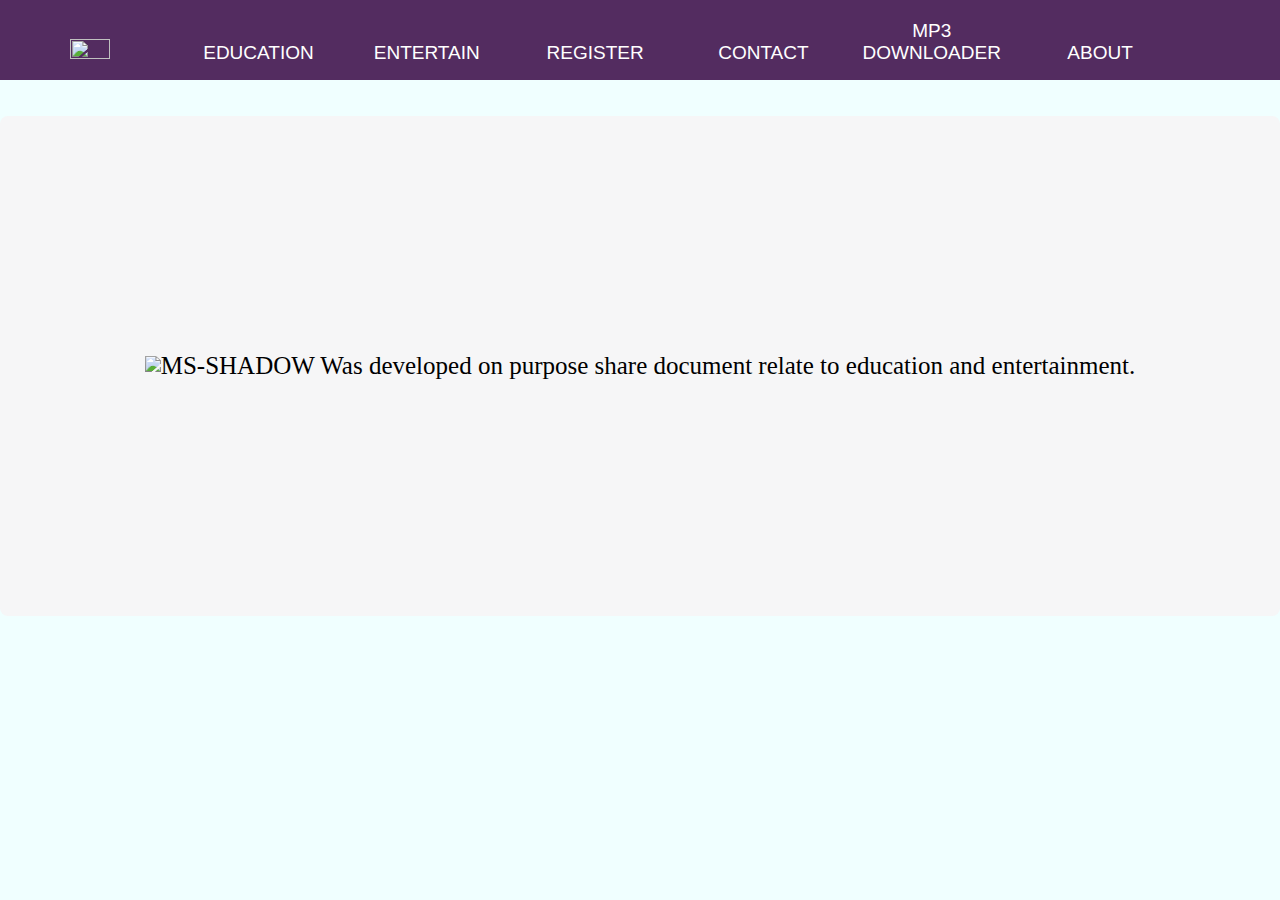
==== Content/About.html @ c09720d5 "Update About.html" ====
<!DOCTYPE html>
<html lang="en">
    <head>
        <title>About this site</title>
        <meta charset="UTF-8">
        <meta name="viewport" content="width=device-width, initial-scale=1.0">
        <link rel="stylesheet" href="../CSS/Style.css">
        <link rel="stylesheet" href="../CSS/PStyle.css">
        <link rel="icon" href="../Background-image/Mylogo.png">
    </head>
    <body>
        <ul class="hmenu">
		<li><a href="../index.html"><img id="logo" src="../Background-image/Mylogo.png"></a></li>
            	<li><a href="Education.html">EDUCATION</a></li>
            	<li><a href="Entertainment.html">ENTERTAIN</a></li>
            	<li><a href="Register.html">REGISTER</a></li>
            	<li><a href="Contact.html">CONTACT</a></li>
		<li><a href="Content/downloader.html">MP3 DOWNLOADER</a></li>
		<li><a href="#">ABOUT</a></li>   
	</ul>
        <br><br>
        <div class="Abform">
            <li><img id="Photo" src="../Background-image/Mylogo.png"></li>
            <br><p>MS-SHADOW Was developed on purpose share document relate to education and entertainment.</p>
        </div>
    </body>
</html>
---- CSS/Style.css ----
*{
    box-sizing: border-box;
}

*{margin: 0; padding: 0;}

/*Header Menu*/
.hmenu{list-style-type: none; background-color: rgba(52, 2, 65, 0.836); padding: 8px;  width: 100%;}
.hmenu li{display: inline-block;width: 13%;}
.hmenu a{display: block; text-align: center; text-decoration: none;color: white;border-radius: 6px; padding: 12px 0 8px;}
.hmenu a:hover{background-color: rgb(111, 156, 7);}
.hmenu a{font-family:'Lucida Sans', 'Lucida Sans Regular', 'Lucida Grande', 'Lucida Sans Unicode', Geneva, Verdana, sans-serif; font-size: 19px;}

#logo{
    width: 40px;
    height: 20px;
}
body{
    /*background: url(../Background-image/bground.jpg);
    background-image: url(../Background-image/bground.jpg);*/
    background-color: azure;
    background-attachment: fixed;
    background-position: center;
    background-size: cover;
}


/*Reponsive for Desktop Screen Views*/
@media(min-width: 992px) and (max-width: 1920px){
    body{
        /*background-image: url(../Background-image/bground.jpg);*/
        background-color: azure;
        background-size: cover;
        display: flex;
        flex-direction: column;
        overflow-x: hidden;
        margin: 0;
    }
}

/*Reponsive for Laptop Screen Views*/
@media(min-width: 1366px) and (max-width: 1919px){
    body{
        /*height: 600px;
        background: linear-gradient(to bottom, #6666ff 0%, #ff99cc 100%);

        background-image: url(../Background-image/bground.jpg);*/
        background-color: azure;
        background-size: cover;
        display: flex;
        flex-direction: column;
        overflow-x: hidden;
        margin: 0;
    }
}

@media only screen and (min-device-width: 375px) and (max-device-width: 480px){
    body{
        background-color: azure;
        background-size: cover;
        display: flex;
        flex-direction: column;
        overflow-x: hidden;
        margin: 0;
    }
    #view{
        display: flex;
        overflow-x: hidden;
        width: 90%;
        height: 100px;
        margin-right: 10px;
        border-radius: 8px;
        box-shadow: rgba(0, 0, 0, 0.3) 0px 60px 40px -7px;
    }
    .hmenu{list-style-type: none; background-color: rgba(52, 2, 65, 0.836); padding: 10px;  width: 100%;}
    .hmenu li{display: inline-block;width: 14%;}
    .hmenu a{display: block; text-align: center; text-decoration: none;color: white;border-radius: 6px; padding: 12px 0 8px;}
    .hmenu a:hover{background-color: rgb(111, 156, 7);}
    .hmenu a{font-family:'Lucida Sans', 'Lucida Sans Regular', 'Lucida Grande', 'Lucida Sans Unicode', Geneva, Verdana, sans-serif; font-size: 7px;}
    footer{
        list-style-type: none; background-color: rgba(52, 2, 65, 0.836); padding: 8px;  width: 100%; height: 65px;
        font-size: 8px;
    }
    #Doc{
        display: flex;
        overflow-x: hidden;
        width: 70%;
        height: 600px;
        border-radius: 8px;  
        margin-right: 10px;
        box-shadow: rgba(0, 0, 0, 0.3) 0px 60px 40px -7px;
    }
    #btn{
        display: flex;
        overflow-x: hidden;
        width: 10px;
        height: 30px;
        font-size: 9px;
        background-color: darkslateblue;
        border-radius: 50px;
        color: white;
        border-color: cyan;
        box-shadow: #094c66 4px 4px 0px;
    }
    p{display: flex; align-items: center; justify-content: center; font-size: 15px; text-align: center;}
}

@media only screen and (max-width: 320px){
    body{
        background-color: azure;
        background-size: cover;
        display: flex;
        flex-direction: column;
        overflow-x: hidden;
        margin: 0;
    }
    .hmenu{list-style-type: none; background-color: rgba(52, 2, 65, 0.836); padding: 3px;  width: 100%;}
    .hmenu li{display: inline-block;width: 12%;}
    .hmenu a{display: block; text-align: center; text-decoration: none;color: white;border-radius: 6px; padding: 12px 0 8px;}
    .hmenu a:hover{background-color: rgb(111, 156, 7);}
    .hmenu a{font-family:'Lucida Sans', 'Lucida Sans Regular', 'Lucida Grande', 'Lucida Sans Unicode', Geneva, Verdana, sans-serif; font-size: 4px;}
    footer{
        list-style-type: none; background-color: rgba(52, 2, 65, 0.836); padding: 8px;  width: 100%; height: 65px;
        font-size: 5px;
    }
    #view{
        display: flex;
        overflow-x: hidden;
        width: 90%;
        height: 100px;
        margin-right: 10px;
        border-radius: 8px;
        box-shadow: rgba(0, 0, 0, 0.3) 0px 60px 40px -7px;
    }
    .hmenu{list-style-type: none; background-color: rgba(52, 2, 65, 0.836); padding: 10px;  width: 100%;}
    .hmenu li{display: inline-block;width: 14%;}
    .hmenu a{display: block; text-align: center; text-decoration: none;color: white;border-radius: 6px; padding: 12px 0 8px;}
    .hmenu a:hover{background-color: rgb(111, 156, 7);}
    .hmenu a{font-family:'Lucida Sans', 'Lucida Sans Regular', 'Lucida Grande', 'Lucida Sans Unicode', Geneva, Verdana, sans-serif; font-size: 7px;}
    footer{
        list-style-type: none; background-color: rgba(52, 2, 65, 0.836); padding: 8px;  width: 100%; height: 65px;
        font-size: 8px;
    }
    #Doc{
        display: flex;
        overflow-x: hidden;
        width: 70%;
        height: 600px;
        border-radius: 8px;  
        margin-right: 10px;
        box-shadow: rgba(0, 0, 0, 0.3) 0px 60px 40px -7px;
    }
    #btn{
        display: flex;
        overflow-x: hidden;
        width: 10px;
        height: 30px;
        font-size: 9px;
        background-color: darkslateblue;
        border-radius: 50px;
        color: white;
        border-color: cyan;
        box-shadow: #094c66 4px 4px 0px;
    }
    .Form iframe{
        list-style-type: none; background-color: rgb(245, 240, 227); padding: 8px; width: 100%; height: 80%;
        display: flex;
        border-radius: 8px;
        box-shadow: rgba(0, 0, 0, 0.3) 0px 60px 40px -7px;
        display: flex;
        align-items: center;
        justify-content: center;
    }
    .Form li{display: inline-block; width: 10%;}
    p{display: flex; align-items: center; justify-content: center; font-size: 15px; text-align: center;} 
}
/*Image Scroll Display*/
.box{
    display: flex;
    align-items: center;
    margin: 20px;
    /*box-shadow: rgba(0, 0, 0, 0.3) 0px 60px 40px -7px;
    transform: translateX(400%);*/
    justify-content: center;
    /*transition: 0.4s;*/
    border-radius: 8px;
}
/*.box:nth-of-type(even){
    transform: translateX(-400%);
}
.box.show{
    transform: translateX(0);
}
*/
.scroll-div{
    overflow: hidden;
    overflow-y: scroll;
    justify-items: center;
    align-items: center;
}
#view{
    width: 450px;
    height: 400px;
    margin: 10px;
    border-radius: 8px;
    box-shadow: rgba(0, 0, 0, 0.3) 0px 60px 40px -7px;
}

h3{
    color: black;
    padding-left: 15px;
    padding-right: 15px;
}

.Cpt a{
    width: 87%; height: 100%;
    display: flex;
    justify-content: center;
    list-style-type: none;
    margin: 20px;
}

.Abform{
    list-style-type: none; background-color: rgb(246, 246, 247); width: 100%; height: 500px;
    display: flex;
    align-items: center;
    justify-content: center;
    border-radius: 8px;
}

p{display: flex; align-items: center; justify-content: center; font-size: 25px; text-align: center;} 

#logof{
    overflow-x: hidden;
    display: flex;  
    justify-content: center;
    align-self: center;
    width: 150px;
    height: 150px;
}
#logot{
    overflow-x: hidden;
    display: flex;  
    justify-content: center;
    align-items: center;
    width: 150px;
    height: 150px;
}

.Form iframe{
    list-style-type: none; background-color: rgb(245, 240, 227); padding: 8px; width: 100%; height: 800px;
    display: flex;
    align-items: center;
    justify-content: center;
    border-radius: 8px;
    box-shadow: rgba(0, 0, 0, 0.3) 0px 60px 40px -7px;
}
.Form li{display: inline-block; width: 100%; height: 100%;}

h4{
    position: relative;
    top: 40%;
    color: white;
}

#developed{
    position: relative;
    color: white;
    text-align: right;
    top: 0%;
}

footer{
    list-style-type: none; background-color: rgba(52, 2, 65, 0.836); padding: 8px;  width: 100%; height: 65px;
}
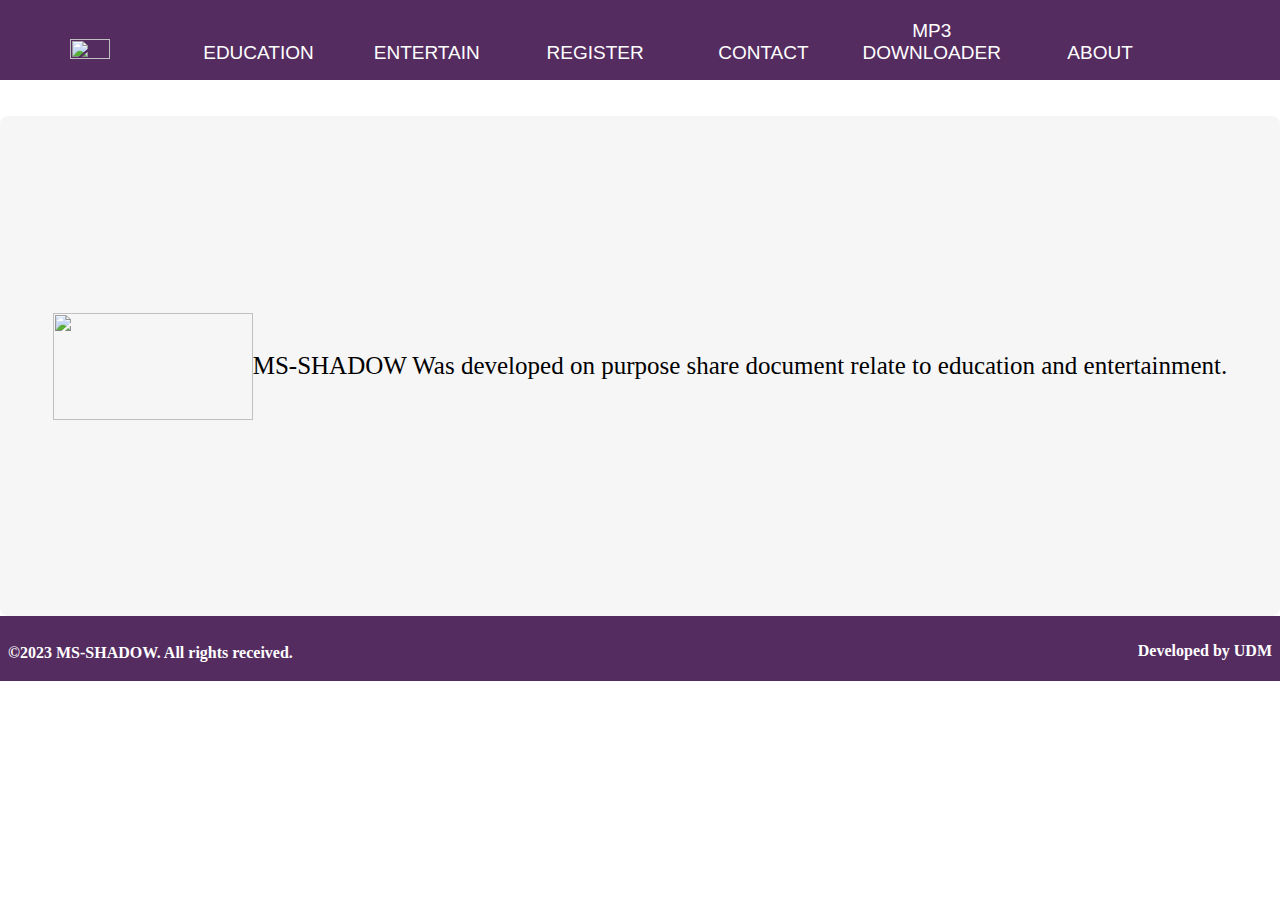
==== commit deeb6e95: "Update About.html" ====
--- a/Content/About.html
+++ b/Content/About.html
@@ -15,7 +15,7 @@
             	<li><a href="Entertainment.html">ENTERTAIN</a></li>
             	<li><a href="Register.html">REGISTER</a></li>
             	<li><a href="Contact.html">CONTACT</a></li>
-		<li><a href="Content/downloader.html">MP3 DOWNLOADER</a></li>
+		<li><a href="Downloader.html">MP3 DOWNLOADER</a></li>
 		<li><a href="#">ABOUT</a></li>   
 	</ul>
         <br><br>
@@ -23,5 +23,9 @@
             <li><img id="Photo" src="../Background-image/Mylogo.png"></li>
             <br><p>MS-SHADOW Was developed on purpose share document relate to education and entertainment.</p>
         </div>
+	<footer>
+            <h4>©2023 MS-SHADOW. All rights received.</h4>
+            <h4 id="developed">Developed by UDM</h4>
+        </footer>
     </body>
 </html>
--- a/CSS/Style.css
+++ b/CSS/Style.css
@@ -36,6 +36,39 @@
         overflow-x: hidden;
         margin: 0;
     }
+    #btn{
+        display: flex;
+        overflow-x: hidden;
+        width: 200px;
+        height: 30px;
+        font-size: 12px;
+        background-color: darkslateblue;
+        border-radius: 50px;
+        color: white;
+        border-color: cyan;
+        align-items: center;
+        justify-content: center;
+        box-shadow: #094c66 4px 4px 0px;
+    }
+    #btn:active{
+        transform: translateY(4px) translateX(4px);
+        box-shadow: #094c66 0px 0px 0px;
+    }
+    #btn:hover{
+        font-size: 15px;
+    }
+    .Tbc{
+        overflow-x: hidden;
+        display: flex;  
+        justify-content: center;
+        align-items: center;
+    }
+    #tbl{width: 250px;margin: 16px auto 0;border-collapse: collapse;}
+    #tbl th, #tbl td{padding: 8px 100px;}
+    /*#tbl th:nth-child(1){border-top-left-radius: 8px;}
+    #tbl th:nth-child(3){border-top-right-radius: 8px;}*/
+    #tbl tr:nth-child(1){background-color: blue;color: white;}
+    #tbl tr:nth-child(2n){background-color: orange;}
 }
 
 /*Reponsive for Laptop Screen Views*/
@@ -52,6 +85,18 @@
         overflow-x: hidden;
         margin: 0;
     }
+    .Tbc{
+        overflow-x: hidden;
+        display: flex;  
+        justify-content: center;
+        align-items: center;
+    }
+    #tbl{width: 250px;margin: 16px auto 0;border-collapse: collapse;}
+    #tbl th, #tbl td{padding: 8px 100px;}
+    /*#tbl th:nth-child(1){border-top-left-radius: 8px;}
+    #tbl th:nth-child(3){border-top-right-radius: 8px;}*/
+    #tbl tr:nth-child(1){background-color: blue;color: white;}
+    #tbl tr:nth-child(2n){background-color: orange;}
 }
 
 @media only screen and (min-device-width: 375px) and (max-device-width: 480px){
@@ -81,15 +126,6 @@
         list-style-type: none; background-color: rgba(52, 2, 65, 0.836); padding: 8px;  width: 100%; height: 65px;
         font-size: 8px;
     }
-    #Doc{
-        display: flex;
-        overflow-x: hidden;
-        width: 70%;
-        height: 600px;
-        border-radius: 8px;  
-        margin-right: 10px;
-        box-shadow: rgba(0, 0, 0, 0.3) 0px 60px 40px -7px;
-    }
     #btn{
         display: flex;
         overflow-x: hidden;
@@ -102,6 +138,11 @@
         border-color: cyan;
         box-shadow: #094c66 4px 4px 0px;
     }
+    
+    #tbl{width: 25px;margin: 16px auto 0;}
+    #tbl th, #tbl td{padding: 8px 50px;}
+    #tbl tr:nth-child(1){background-color: blue;color: white;}
+    #tbl tr:nth-child(2n){background-color: orange;}
     p{display: flex; align-items: center; justify-content: center; font-size: 15px; text-align: center;}
 }
 
@@ -113,6 +154,27 @@
         flex-direction: column;
         overflow-x: hidden;
         margin: 0;
+    }
+    #btn{
+        display: flex;
+        overflow-x: hidden;
+        width: 200px;
+        height: 30px;
+        font-size: 12px;
+        background-color: darkslateblue;
+        border-radius: 50px;
+        color: white;
+        border-color: cyan;
+        align-items: center;
+        justify-content: center;
+        box-shadow: #094c66 4px 4px 0px;
+    }
+    #btn:active{
+        transform: translateY(4px) translateX(4px);
+        box-shadow: #094c66 0px 0px 0px;
+    }
+    #btn:hover{
+        font-size: 15px;
     }
     .hmenu{list-style-type: none; background-color: rgba(52, 2, 65, 0.836); padding: 3px;  width: 100%;}
     .hmenu li{display: inline-block;width: 12%;}
@@ -150,20 +212,8 @@
         margin-right: 10px;
         box-shadow: rgba(0, 0, 0, 0.3) 0px 60px 40px -7px;
     }
-    #btn{
-        display: flex;
-        overflow-x: hidden;
-        width: 10px;
-        height: 30px;
-        font-size: 9px;
-        background-color: darkslateblue;
-        border-radius: 50px;
-        color: white;
-        border-color: cyan;
-        box-shadow: #094c66 4px 4px 0px;
-    }
     .Form iframe{
-        list-style-type: none; background-color: rgb(245, 240, 227); padding: 8px; width: 100%; height: 80%;
+        list-style-type: none; background-color: rgb(245, 240, 227); padding: 0; width: 100%; height: 80%;
         display: flex;
         border-radius: 8px;
         box-shadow: rgba(0, 0, 0, 0.3) 0px 60px 40px -7px;
@@ -173,6 +223,11 @@
     }
     .Form li{display: inline-block; width: 10%;}
     p{display: flex; align-items: center; justify-content: center; font-size: 15px; text-align: center;} 
+    
+    #tbl{width: 25px;margin: 16px auto 0;}
+    #tbl th, #tbl td{padding: 8px 50px;}
+    #tbl tr:nth-child(1){background-color: blue;color: white;}
+    #tbl tr:nth-child(2n){background-color: orange;}
 }
 /*Image Scroll Display*/
 .box{
@@ -262,7 +317,41 @@
     top: 40%;
     color: white;
 }
-
+.docbox{
+    overflow-x: hidden;
+    display: flex;  
+    justify-content: center;
+}
+.Pic{
+    display: flex;
+    align-items: center;
+    margin: 30px;
+    box-shadow: rgba(0, 0, 0, 0.3) 0px 60px 40px -7px;
+    /*transform: translateX(400%);*/
+    justify-content: center;
+    /*transition: 0.4s;*/
+}
+#btn{
+    display: flex;
+    overflow-x: hidden;
+    width: 200px;
+    height: 30px;
+    font-size: 12px;
+    background-color: darkslateblue;
+    border-radius: 50px;
+    color: white;
+    border-color: cyan;
+    align-items: center;
+    justify-content: center;
+    box-shadow: #094c66 4px 4px 0px;
+}
+#btn:active{
+    transform: translateY(4px) translateX(4px);
+    box-shadow: #094c66 0px 0px 0px;
+}
+#btn:hover{
+    font-size: 15px;
+}
 #developed{
     position: relative;
     color: white;
--- a/CSS/PStyle.css
+++ b/CSS/PStyle.css
@@ -0,0 +1,201 @@
+*{
+    box-sizing: border-box;
+}
+
+*{margin: 0; padding: 0;}
+
+.Pic{
+    display: flex;
+    align-items: center;
+    margin: 30px;
+    box-shadow: rgba(0, 0, 0, 0.3) 0px 60px 40px -7px;
+    /*transform: translateX(400%);*/
+    justify-content: center;
+    /*transition: 0.4s;*/
+}
+/*
+.Pic:nth-of-type(even){
+    transform: translateX(-400%);
+}
+.Pic.show{
+    transform: translateX(0);
+}
+.scroll-div{
+    overflow: hidden;
+    overflow-y: scroll;
+    justify-items: center;
+    align-items: center;
+}
+*/
+/*Reponsive for Desktop Screen Views*/
+@media(min-width: 992px) and (max-width: 1920px){
+    body{
+        background-image: url(../Background-image/bground.jpg);
+        background-size: cover;
+        display: flex;
+        flex-direction: column;
+        overflow-x: hidden;
+        margin: 0;
+    }
+}
+
+/*Reponsive for Laptop Screen Views*/
+@media(min-width: 1366px) and (max-width: 1919px){
+    body{
+        background-image: url(../Background-image/bground.jpg);
+        background-color: azure;
+        background-size: cover;
+    }
+}
+
+@media only screen and (min-device-width: 375px) and (max-device-width: 480px){
+    body{
+        background-color: azure;
+        background-size: cover;
+        display: flex;
+        flex-direction: column;
+        overflow-x: hidden;
+        margin: 0;
+    }
+    #view{
+        display: flex;
+        overflow-x: hidden;
+        width: 90%;
+        height: 500px;
+        border-radius: 8px;
+        box-shadow: rgba(0, 0, 0, 0.3) 0px 60px 40px -7px;
+    }
+    .hmenu{list-style-type: none; background-color: rgba(52, 2, 65, 0.836); padding: 10px;  width: 100%;}
+    .hmenu li{display: inline-block;width: 14%;}
+    .hmenu a{display: block; text-align: center; text-decoration: none;color: white;border-radius: 6px; padding: 12px 0 8px;}
+    .hmenu a:hover{background-color: rgb(111, 156, 7);}
+    .hmenu a{font-family:'Lucida Sans', 'Lucida Sans Regular', 'Lucida Grande', 'Lucida Sans Unicode', Geneva, Verdana, sans-serif; font-size: 7px;}
+    footer{
+        list-style-type: none; background-color: rgba(52, 2, 65, 0.836); padding: 8px;  width: 100%; height: 65px;
+        font-size: 8px;
+    }
+    #Doc{
+        display: flex;
+        overflow-x: hidden;
+        width: 70%;
+        height: 600px;
+        border-radius: 8px;  
+        margin-right: 10px;
+        box-shadow: rgba(0, 0, 0, 0.3) 0px 60px 40px -7px;
+    }
+    #btn{
+        display: flex;
+        overflow-x: hidden;
+        width: 10px;
+        height: 30px;
+        font-size: 9px;
+        background-color: darkslateblue;
+        border-radius: 50px;
+        color: white;
+        border-color: cyan;
+        box-shadow: #094c66 4px 4px 0px;
+    }
+}
+
+@media only screen and (max-width: 320px){
+    body{
+        background-color: azure;
+        background-size: cover;
+        display: flex;
+        flex-direction: column;
+        overflow-x: hidden;
+        margin: 0;
+    }
+    #view{
+        display: flex;
+        overflow-x: hidden;
+        width: 90%;
+        height: 100px;
+        margin-right: 10px;
+        border-radius: 8px;
+        box-shadow: rgba(0, 0, 0, 0.3) 0px 60px 40px -7px;
+    }
+    .hmenu{list-style-type: none; background-color: rgba(52, 2, 65, 0.836); padding: 10px;  width: 100%;}
+    .hmenu li{display: inline-block;width: 14%;}
+    .hmenu a{display: block; text-align: center; text-decoration: none;color: white;border-radius: 6px; padding: 12px 0 8px;}
+    .hmenu a:hover{background-color: rgb(111, 156, 7);}
+    .hmenu a{font-family:'Lucida Sans', 'Lucida Sans Regular', 'Lucida Grande', 'Lucida Sans Unicode', Geneva, Verdana, sans-serif; font-size: 7px;}
+    footer{
+        list-style-type: none; background-color: rgba(52, 2, 65, 0.836); padding: 8px;  width: 100%; height: 65px;
+        font-size: 8px;
+    }
+    #Doc{
+        display: flex;
+        overflow-x: hidden;
+        width: 70%;
+        height: 600px;
+        border-radius: 8px;  
+        margin-right: 10px;
+        box-shadow: rgba(0, 0, 0, 0.3) 0px 60px 40px -7px;
+    }
+    #btn{
+        display: flex;
+        overflow-x: hidden;
+        width: 10px;
+        height: 30px;
+        font-size: 9px;
+        background-color: darkslateblue;
+        border-radius: 50px;
+        color: white;
+        border-color: cyan;
+        box-shadow: #094c66 4px 4px 0px;
+    }
+}
+body{
+    background: url(../Background-image/bground.jpg);
+    background-image: url(../Background-image/bground.jpg);
+    background-attachment: fixed;
+    background-position: center;
+    background-size: cover;
+}
+
+#btn{
+    display: flex;
+    overflow-x: hidden;
+    width: 200px;
+    height: 30px;
+    font-size: 12px;
+    background-color: darkslateblue;
+    border-radius: 50px;
+    color: white;
+    border-color: cyan;
+    align-items: center;
+    justify-content: center;
+    box-shadow: #094c66 4px 4px 0px;
+}
+#btn:active{
+    transform: translateY(4px) translateX(4px);
+    box-shadow: #094c66 0px 0px 0px;
+}
+#btn:hover{
+    font-size: 15px;
+}
+#Photo{
+    overflow-x: hidden;
+    display: flex;  
+    justify-content: center;
+    width: 200px;
+    height: 107px;
+}
+#Doc{
+    width: 100%;
+    height: 800px;
+    border-radius: 8px;  
+    box-shadow: rgba(0, 0, 0, 0.3) 0px 60px 40px -7px;
+}
+.docbox{
+    overflow-x: hidden;
+    display: flex;  
+    justify-content: center;
+}
+#tbl{width: 850px;margin: 16px auto 0;border-collapse: collapse;}
+#tbl th, #tbl td{padding: 8px 200px;}
+#tbl th:nth-child(1){border-top-left-radius: 8px;}
+#tbl th:nth-child(3){border-top-right-radius: 8px;}
+#tbl tr:nth-child(1){background-color: blue;color: white;}
+#tbl tr:nth-child(2n){background-color: orange;}
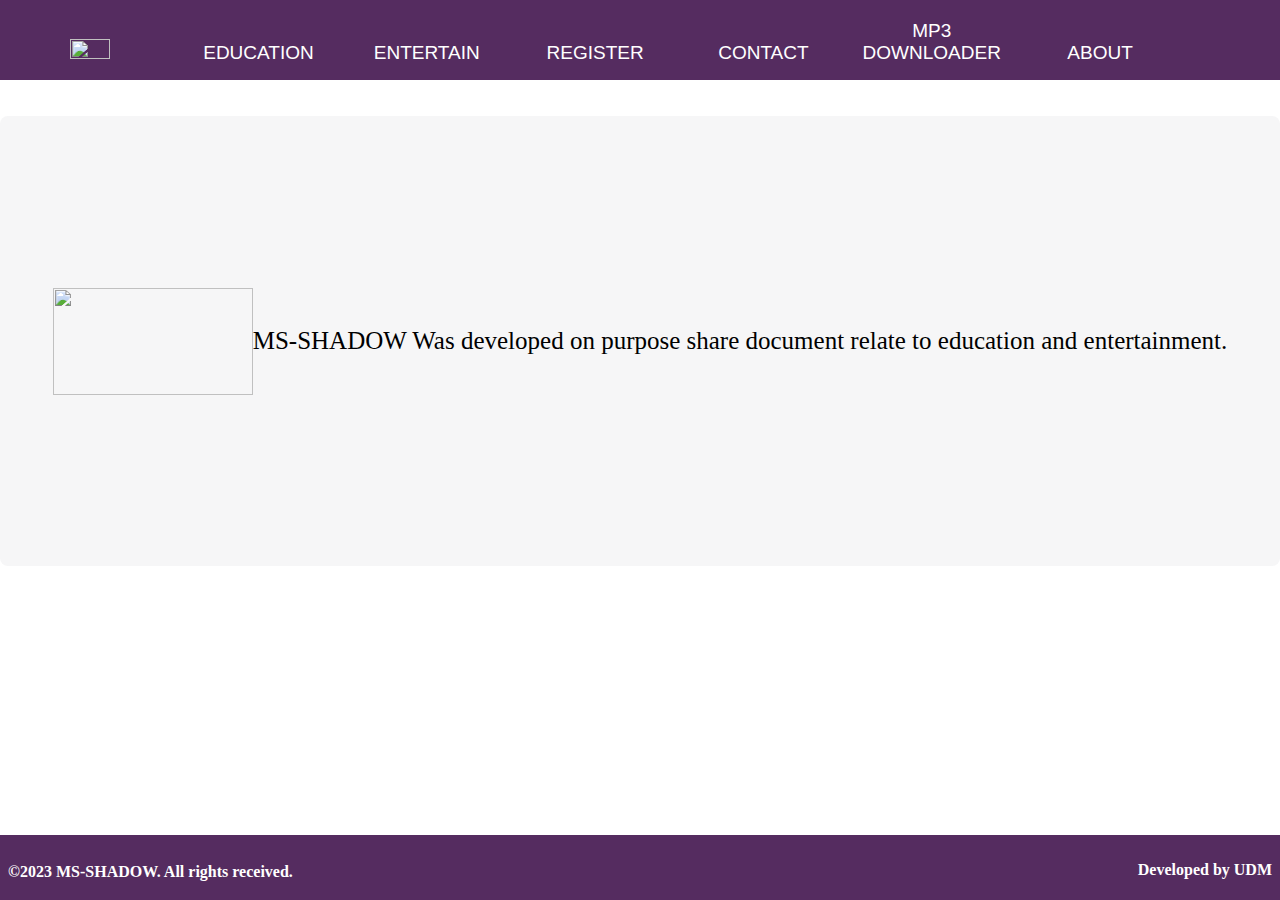
==== commit bbac09c4: "Update About.html" ====
--- a/Content/About.html
+++ b/Content/About.html
@@ -23,7 +23,7 @@
             <li><img id="Photo" src="../Background-image/Mylogo.png"></li>
             <br><p>MS-SHADOW Was developed on purpose share document relate to education and entertainment.</p>
         </div>
-	<footer>
+	<footer style="position: absolute; bottom: 0%;">
             <h4>©2023 MS-SHADOW. All rights received.</h4>
             <h4 id="developed">Developed by UDM</h4>
         </footer>
--- a/CSS/Style.css
+++ b/CSS/Style.css
@@ -69,6 +69,9 @@
     #tbl th:nth-child(3){border-top-right-radius: 8px;}*/
     #tbl tr:nth-child(1){background-color: blue;color: white;}
     #tbl tr:nth-child(2n){background-color: orange;}
+    footer{
+        padding-buttom: 100%;
+    }
 }
 
 /*Reponsive for Laptop Screen Views*/
@@ -139,7 +142,7 @@
         box-shadow: #094c66 4px 4px 0px;
     }
     
-    #tbl{width: 25px;margin: 16px auto 0;}
+    #tbl{width: 15px;margin: 16px auto 0;}
     #tbl th, #tbl td{padding: 8px 50px;}
     #tbl tr:nth-child(1){background-color: blue;color: white;}
     #tbl tr:nth-child(2n){background-color: orange;}
@@ -224,7 +227,7 @@
     .Form li{display: inline-block; width: 10%;}
     p{display: flex; align-items: center; justify-content: center; font-size: 15px; text-align: center;} 
     
-    #tbl{width: 25px;margin: 16px auto 0;}
+    #tbl{width: 15px;margin: 16px auto 0;}
     #tbl th, #tbl td{padding: 8px 50px;}
     #tbl tr:nth-child(1){background-color: blue;color: white;}
     #tbl tr:nth-child(2n){background-color: orange;}
@@ -276,7 +279,7 @@
 }
 
 .Abform{
-    list-style-type: none; background-color: rgb(246, 246, 247); width: 100%; height: 500px;
+    list-style-type: none; background-color: rgb(246, 246, 247); width: 100%; height: 450px;
     display: flex;
     align-items: center;
     justify-content: center;
@@ -303,7 +306,7 @@
 }
 
 .Form iframe{
-    list-style-type: none; background-color: rgb(245, 240, 227); padding: 8px; width: 100%; height: 800px;
+    list-style-type: none; background-color: rgb(245, 240, 227); padding: 0; width: 100%; height: 800px;
     display: flex;
     align-items: center;
     justify-content: center;
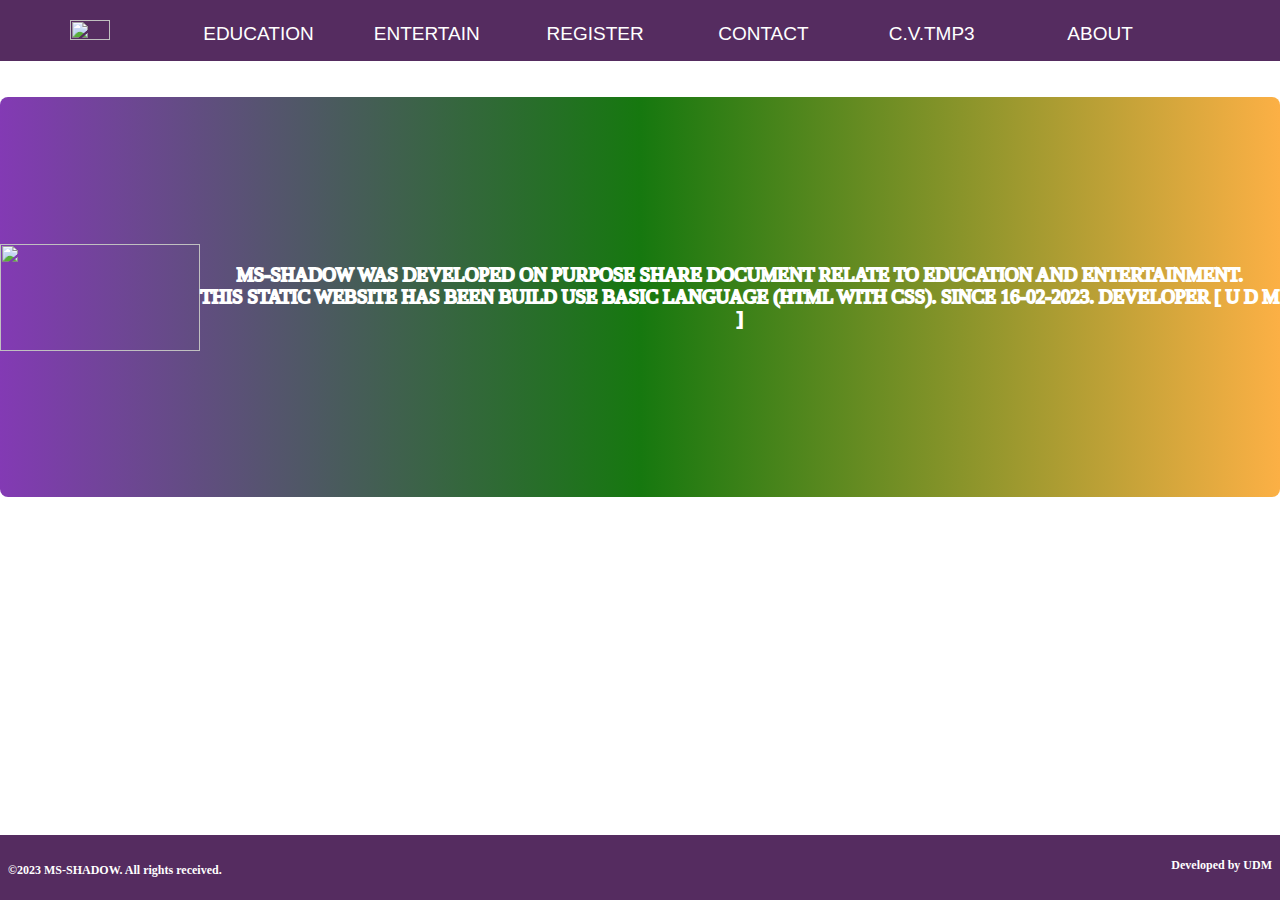
==== commit ab34494c: "Update About.html" ====
--- a/Content/About.html
+++ b/Content/About.html
@@ -15,13 +15,13 @@
             	<li><a href="Entertainment.html">ENTERTAIN</a></li>
             	<li><a href="Register.html">REGISTER</a></li>
             	<li><a href="Contact.html">CONTACT</a></li>
-		<li><a href="Downloader.html">MP3 DOWNLOADER</a></li>
+		<li><a href="Downloader.html">C.V.TMP3</a></li>
 		<li><a href="#">ABOUT</a></li>   
 	</ul>
         <br><br>
         <div class="Abform">
             <li><img id="Photo" src="../Background-image/Mylogo.png"></li>
-            <br><p>MS-SHADOW Was developed on purpose share document relate to education and entertainment.</p>
+            <br><p>MS-SHADOW Was developed on purpose share document relate to education and entertainment. <br>This static website has been build use basic language (HTML with CSS). since 16-02-2023. Developer [ U D M ] </p>
         </div>
 	<footer style="position: absolute; bottom: 0%;">
             <h4>©2023 MS-SHADOW. All rights received.</h4>
--- a/CSS/Style.css
+++ b/CSS/Style.css
@@ -23,7 +23,11 @@
     background-position: center;
     background-size: cover;
 }
-
+#Epic{
+    width: 70%;
+    height: 700px;
+    border-radius: 8px;
+}
 
 /*Reponsive for Desktop Screen Views*/
 @media(min-width: 992px) and (max-width: 1920px){
@@ -49,6 +53,7 @@
         align-items: center;
         justify-content: center;
         box-shadow: #094c66 4px 4px 0px;
+        margin: 90;
     }
     #btn:active{
         transform: translateY(4px) translateX(4px);
@@ -70,7 +75,14 @@
     #tbl tr:nth-child(1){background-color: blue;color: white;}
     #tbl tr:nth-child(2n){background-color: orange;}
     footer{
-        padding-buttom: 100%;
+        list-style-type: none; background-color: rgba(52, 2, 65, 0.836); padding: 8px;  width: 100%; height: 65px;
+        font-size: 12px;
+        margin: 90;
+    }
+    #Epic{
+        width: 450px;
+        height: 500px;
+        border-radius: 8px;
     }
 }
 
@@ -100,6 +112,15 @@
     #tbl th:nth-child(3){border-top-right-radius: 8px;}*/
     #tbl tr:nth-child(1){background-color: blue;color: white;}
     #tbl tr:nth-child(2n){background-color: orange;}
+    footer{
+        list-style-type: none; background-color: rgba(52, 2, 65, 0.836); padding: 8px;  width: 100%; height: 65px;
+        font-size: 12px;
+    }
+    #Epic{
+        width: 450px;
+        height: 400px;
+        border-radius: 8px;
+    }
 }
 
 @media only screen and (min-device-width: 375px) and (max-device-width: 480px){
@@ -127,7 +148,7 @@
     .hmenu a{font-family:'Lucida Sans', 'Lucida Sans Regular', 'Lucida Grande', 'Lucida Sans Unicode', Geneva, Verdana, sans-serif; font-size: 7px;}
     footer{
         list-style-type: none; background-color: rgba(52, 2, 65, 0.836); padding: 8px;  width: 100%; height: 65px;
-        font-size: 8px;
+        font-size: 12px;
     }
     #btn{
         display: flex;
@@ -147,8 +168,20 @@
     #tbl tr:nth-child(1){background-color: blue;color: white;}
     #tbl tr:nth-child(2n){background-color: orange;}
     p{display: flex; align-items: center; justify-content: center; font-size: 15px; text-align: center;}
-}
-
+    #Epic{
+        width: 90%;
+        height: 100px;
+        border-radius: 8px;
+    }
+     p{display: flex; align-items: center; justify-content: center; font-size: 22px; text-align: center;} 
+}
+
+@media only screen and (min-device-width: 812px) and (max-device-width: 375px){
+    footer{
+        list-style-type: none; background-color: rgba(52, 2, 65, 0.836); padding: 8px;  width: 100%; height: 65px;
+        font-size: 12px;
+    }
+}
 @media only screen and (max-width: 320px){
     body{
         background-color: azure;
@@ -184,15 +217,11 @@
     .hmenu a{display: block; text-align: center; text-decoration: none;color: white;border-radius: 6px; padding: 12px 0 8px;}
     .hmenu a:hover{background-color: rgb(111, 156, 7);}
     .hmenu a{font-family:'Lucida Sans', 'Lucida Sans Regular', 'Lucida Grande', 'Lucida Sans Unicode', Geneva, Verdana, sans-serif; font-size: 4px;}
-    footer{
-        list-style-type: none; background-color: rgba(52, 2, 65, 0.836); padding: 8px;  width: 100%; height: 65px;
-        font-size: 5px;
-    }
     #view{
         display: flex;
         overflow-x: hidden;
         width: 90%;
-        height: 100px;
+        height: 65px;
         margin-right: 10px;
         border-radius: 8px;
         box-shadow: rgba(0, 0, 0, 0.3) 0px 60px 40px -7px;
@@ -215,22 +244,17 @@
         margin-right: 10px;
         box-shadow: rgba(0, 0, 0, 0.3) 0px 60px 40px -7px;
     }
-    .Form iframe{
-        list-style-type: none; background-color: rgb(245, 240, 227); padding: 0; width: 100%; height: 80%;
-        display: flex;
-        border-radius: 8px;
-        box-shadow: rgba(0, 0, 0, 0.3) 0px 60px 40px -7px;
-        display: flex;
-        align-items: center;
-        justify-content: center;
-    }
-    .Form li{display: inline-block; width: 10%;}
     p{display: flex; align-items: center; justify-content: center; font-size: 15px; text-align: center;} 
     
     #tbl{width: 15px;margin: 16px auto 0;}
     #tbl th, #tbl td{padding: 8px 50px;}
     #tbl tr:nth-child(1){background-color: blue;color: white;}
     #tbl tr:nth-child(2n){background-color: orange;}
+    #Epic{
+        width: 90%;
+        height: 100px;
+        border-radius: 8px;
+    }
 }
 /*Image Scroll Display*/
 .box{
@@ -279,14 +303,17 @@
 }
 
 .Abform{
-    list-style-type: none; background-color: rgb(246, 246, 247); width: 100%; height: 450px;
-    display: flex;
-    align-items: center;
-    justify-content: center;
-    border-radius: 8px;
-}
-
-p{display: flex; align-items: center; justify-content: center; font-size: 25px; text-align: center;} 
+    list-style-type: none; background: rgb(131,58,180); background: linear-gradient(90deg, rgba(131,58,180,1) 0%, rgba(22,120,15,1) 50%, rgba(252,176,69,1) 100%); color: white; width: 100%; height: 400px;
+    text-transform: uppercase; 
+    -webkit-text-fill-color: transparent;
+    -webkit-text-stroke-width: 2px;
+    display: flex;
+    align-items: center;
+    justify-content: center;
+    border-radius: 8px;
+}
+
+p{display: flex; align-items: center; justify-content: center; font-size: 19px; text-align: center;} 
 
 #logof{
     overflow-x: hidden;
@@ -306,14 +333,14 @@
 }
 
 .Form iframe{
-    list-style-type: none; background-color: rgb(245, 240, 227); padding: 0; width: 100%; height: 800px;
+    list-style-type: none; background-color: rgb(245, 240, 227); padding: 8px; width: 100%; height: 900px;
     display: flex;
     align-items: center;
     justify-content: center;
     border-radius: 8px;
     box-shadow: rgba(0, 0, 0, 0.3) 0px 60px 40px -7px;
 }
-.Form li{display: inline-block; width: 100%; height: 100%;}
+.Form li{display: inline-block; width: 100px; height: 900px;}
 
 h4{
     position: relative;
@@ -363,5 +390,6 @@
 }
 
 footer{
+    margin: 90;
     list-style-type: none; background-color: rgba(52, 2, 65, 0.836); padding: 8px;  width: 100%; height: 65px;
 }
--- a/CSS/PStyle.css
+++ b/CSS/PStyle.css
@@ -36,6 +36,12 @@
         flex-direction: column;
         overflow-x: hidden;
         margin: 0;
+    }
+     #Epic{
+        width: 70%;
+        height: 900px;
+        border-radius: 8px;
+        display: flex;
     }
 }
 
@@ -95,6 +101,12 @@
         border-color: cyan;
         box-shadow: #094c66 4px 4px 0px;
     }
+     #Epic{
+        width: 90%;
+        height: 500px;
+        border-radius: 8px;
+        display: flex;
+    }
 }
 
 @media only screen and (max-width: 320px){
@@ -144,6 +156,12 @@
         color: white;
         border-color: cyan;
         box-shadow: #094c66 4px 4px 0px;
+    }
+    #Epic{
+        width: 90%;
+        height: 500px;
+        border-radius: 8px;
+        display: flex;
     }
 }
 body{
@@ -194,7 +212,7 @@
     justify-content: center;
 }
 #tbl{width: 850px;margin: 16px auto 0;border-collapse: collapse;}
-#tbl th, #tbl td{padding: 8px 200px;}
+#tbl th, #tbl td{padding: 8px 400px;}
 #tbl th:nth-child(1){border-top-left-radius: 8px;}
 #tbl th:nth-child(3){border-top-right-radius: 8px;}
 #tbl tr:nth-child(1){background-color: blue;color: white;}
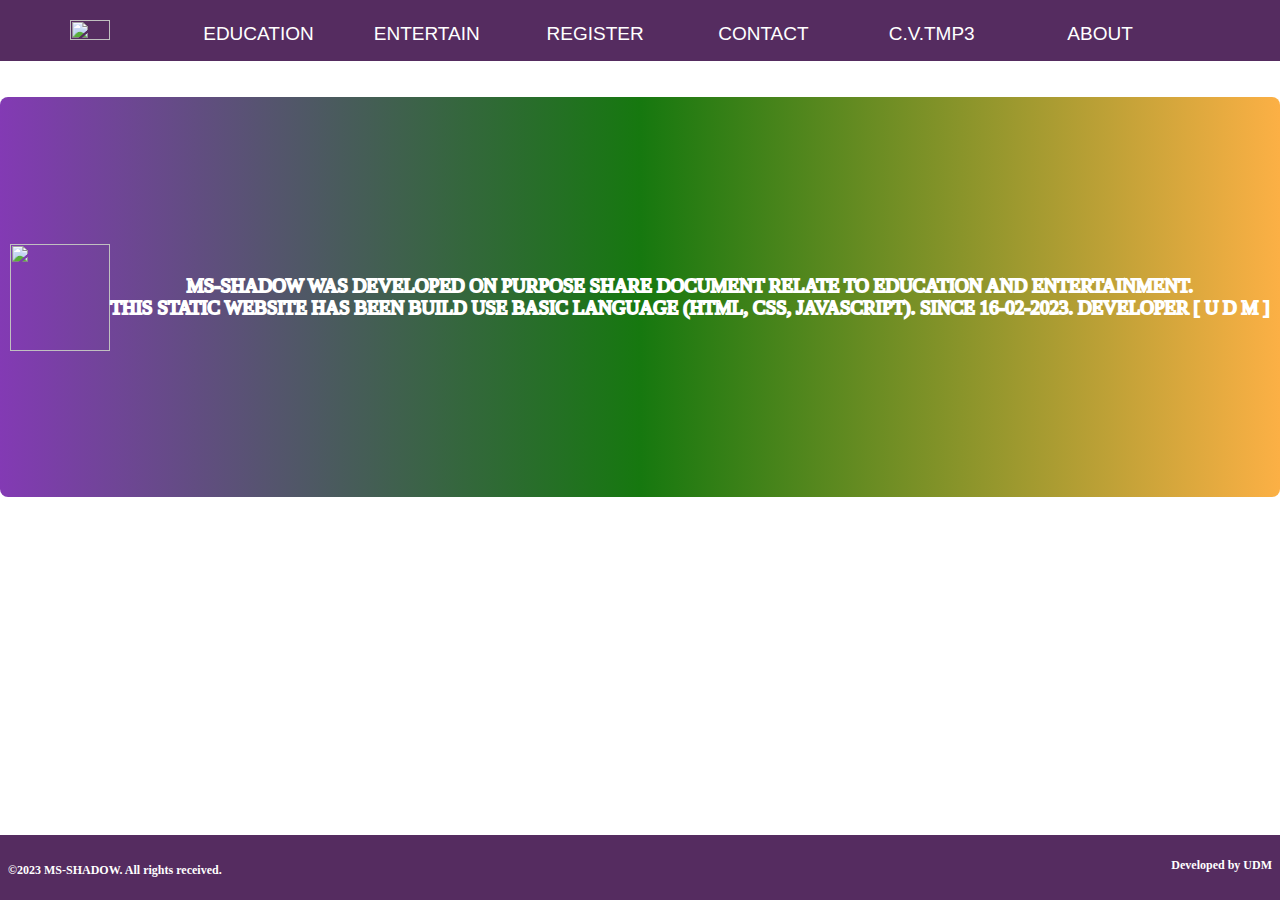
==== commit b34e6214: "Update About.html" ====
--- a/Content/About.html
+++ b/Content/About.html
@@ -21,7 +21,7 @@
         <br><br>
         <div class="Abform">
             <li><img id="Photo" src="../Background-image/Mylogo.png"></li>
-            <br><p>MS-SHADOW Was developed on purpose share document relate to education and entertainment. <br>This static website has been build use basic language (HTML with CSS). since 16-02-2023. Developer [ U D M ] </p>
+            <br><p>MS-SHADOW Was developed on purpose share document relate to education and entertainment. <br>This static website has been build use basic language (HTML, CSS, JavaScript). since 16-02-2023. Developer [ U D M ] </p>
         </div>
 	<footer style="position: absolute; bottom: 0%;">
             <h4>©2023 MS-SHADOW. All rights received.</h4>
--- a/CSS/PStyle.css
+++ b/CSS/PStyle.css
@@ -197,7 +197,7 @@
     overflow-x: hidden;
     display: flex;  
     justify-content: center;
-    width: 200px;
+    width: 100px;
     height: 107px;
 }
 #Doc{
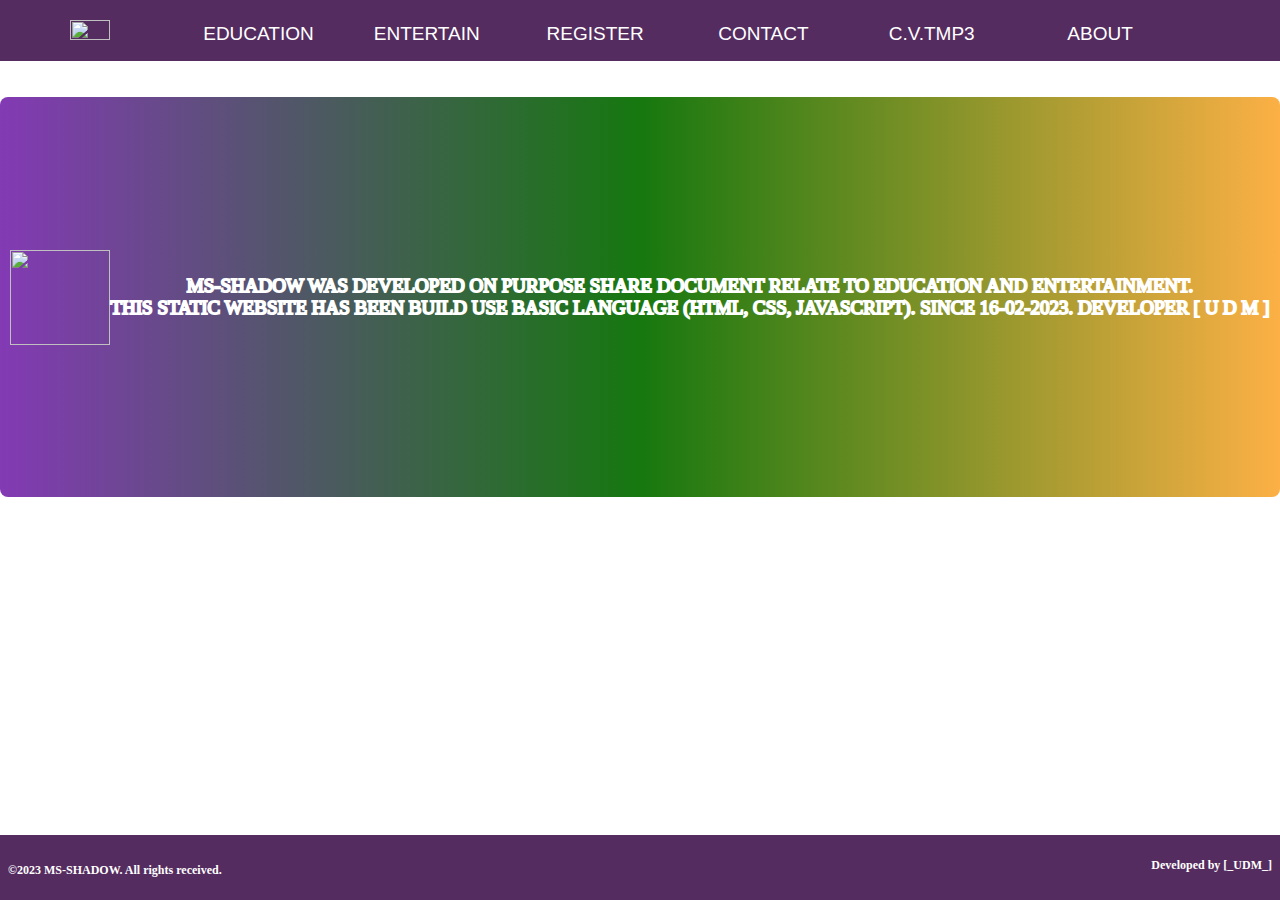
==== commit a3a86183: "Update About.html" ====
--- a/Content/About.html
+++ b/Content/About.html
@@ -25,7 +25,7 @@
         </div>
 	<footer style="position: absolute; bottom: 0%;">
             <h4>©2023 MS-SHADOW. All rights received.</h4>
-            <h4 id="developed">Developed by UDM</h4>
+            <h4 id="developed">Developed by [_UDM_]</h4>
         </footer>
     </body>
 </html>
--- a/CSS/PStyle.css
+++ b/CSS/PStyle.css
@@ -198,7 +198,7 @@
     display: flex;  
     justify-content: center;
     width: 100px;
-    height: 107px;
+    height: 95px;
 }
 #Doc{
     width: 100%;
